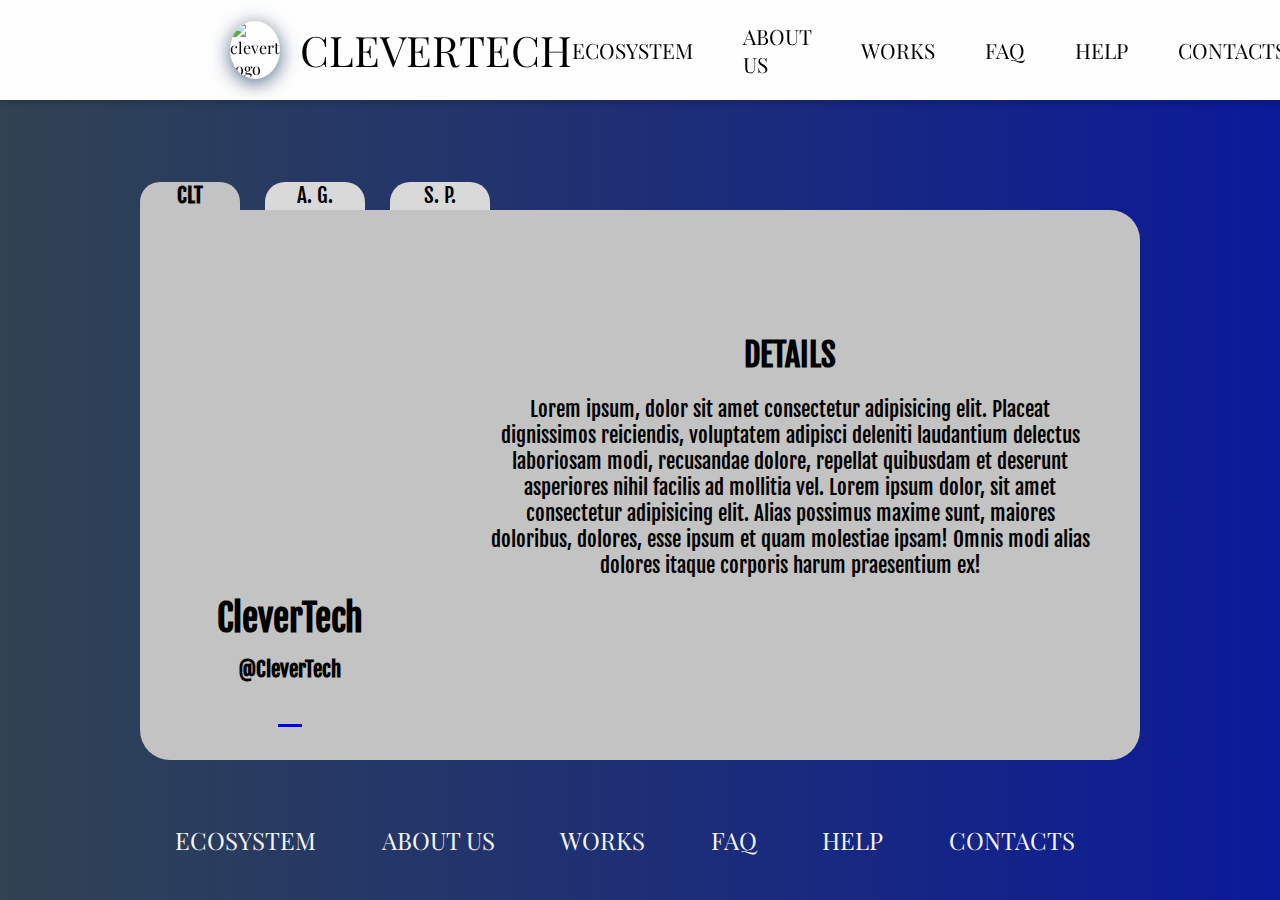
==== aboutUs/index.html @ a836f7b5 "Update index.html" ====
<!DOCTYPE html>
<html lang="en">
<head>
    <meta charset="UTF-8">
    <meta http-equiv="X-UA-Compatible" content="IE=edge">
    <meta name="viewport" content="width=device-width, initial-scale=1.0">
    <link rel="stylesheet" href="styles/styles.css">
    <link rel="stylesheet" href="../styles/default-styles.css">
    <link rel="stylesheet" href="pagePilling/style/jquery.pagepiling.css">
    <link rel="preconnect" href="https://fonts.googleapis.com">
    <link rel="preconnect" href="https://fonts.gstatic.com" crossorigin>
    <link href="https://fonts.googleapis.com/css2?family=Playfair+Display&display=swap" rel="stylesheet">

    <link rel="preconnect" href="https://fonts.googleapis.com">
    <link rel="preconnect" href="https://fonts.gstatic.com" crossorigin>
    <link href="https://fonts.googleapis.com/css2?family=Fjalla+One&display=swap" rel="stylesheet">

    <!-- Favicon -->
    <link rel="apple-touch-icon" sizes="57x57" href="../logo/favicon/apple-icon-57x57.png">
    <link rel="apple-touch-icon" sizes="60x60" href="../logo/favicon/apple-icon-60x60.png">
    <link rel="apple-touch-icon" sizes="72x72" href="../logo/favicon/apple-icon-72x72.png">
    <link rel="apple-touch-icon" sizes="76x76" href="../logo/favicon/apple-icon-76x76.png">
    <link rel="apple-touch-icon" sizes="114x114" href="../logo/favicon/apple-icon-114x114.png">
    <link rel="apple-touch-icon" sizes="120x120" href="../logo/favicon/apple-icon-120x120.png">
    <link rel="apple-touch-icon" sizes="144x144" href="../logo/favicon/apple-icon-144x144.png">
    <link rel="apple-touch-icon" sizes="152x152" href="../logo/favicon/apple-icon-152x152.png">
    <link rel="apple-touch-icon" sizes="180x180" href="../logo/favicon/apple-icon-180x180.png">
    <link rel="icon" type="image/png" sizes="192x192"  href="../logo/favicon/android-icon-192x192.png">
    <link rel="icon" type="image/png" sizes="32x32" href="../logo/favicon/favicon-32x32.png">
    <link rel="icon" type="image/png" sizes="96x96" href="../logo/favicon/favicon-96x96.png">
    <link rel="icon" type="image/png" sizes="16x16" href="../logo/favicon/favicon-16x16.png">
    <link rel="manifest" href="logo/favicon/manifest.json">
    <meta name="msapplication-TileColor" content="#ffffff">
    <meta name="msapplication-TileImage" content="../logo/favicon/ms-icon-144x144.png">
    <meta name="theme-color" content="#ffffff">
    <title>CleverTech</title>
</head>
<body>
    <!-- Header -->
    <header>
        <div class="header_content_1">
            <a class="header_logo_link" href="../index.html">
                <img src="../logo/CleverTech-Logotip.png" alt="clevertech logo" class="clevertech_logo" width="50px">
                <p class="logo_name">clevertech</p>
            </a>
        </div>
        <div class="header_content_2">
            <nav>
                <a class="header_links" href="#">ecosystem</a>
                <a class="header_links" href="#">about us</a>
                <a class="header_links" href="#">works</a>
                <a class="header_links" href="#">faq</a>
                <a class="header_links" href="#">help</a>
                <a class="header_links" href="#">contacts</a>
            </nav>
        </div>
    </header>

    <!-- Main-Content -->

    <div class="section sec1">
        <div class="petals">
            <div class="petal active_petal">
                <span class="short_name">CLT</span>
            </div>
            <div class="petal">
                <span class="short_name">A. G.</span>
            </div>
            <div class="petal">
                <span class="short_name">S. P.</span>
            </div>
        </div>

        <div class="main_block">
            <div class="main_block_inner_1">
                <img class="logo_ct" src="../logo/CleverTech-Logotip.png" alt="">
                <h1 class="text_name">CleverTech <br>  
                <span class="text_connect">@CleverTech</span>
                <div class="connection">
                    <a class="links_icon" href="https://github.com/Artem27Rezt/ct">
                        <img class="icons_social_webs" src="photos/github.png" alt="">
                    </a>
                    <a class="links_icon" href="#">
                        <img class="icons_social_webs" src="photos/facebook.png" alt="">
                    </a>
                    <a class="links_icon" href="#">
                        <img class="icons_social_webs" src="photos/vk.png" alt="">
                    </a>
                    <a class="links_icon" href="#">
                        <img class="icons_social_webs" src="photos/inst.png" alt="">
                    </a>
                </div>
                </h1>
            </div>
            <div class="main_block_inner_2">
                <h4 class="text_details">details</h4>
                <p class="block_text_infomation">Lorem ipsum, dolor sit amet consectetur adipisicing elit. Placeat dignissimos reiciendis, voluptatem adipisci deleniti laudantium delectus laboriosam modi, recusandae dolore, repellat quibusdam et deserunt asperiores nihil facilis ad mollitia vel. Lorem ipsum dolor, sit amet consectetur adipisicing elit. Alias possimus maxime sunt, maiores doloribus, dolores, esse ipsum et quam molestiae ipsam! Omnis modi alias dolores itaque corporis harum praesentium ex!</p>
            </div>
        </div>

        <div class="main_block">
            <div class="main_block_inner_1">
                <img class="logo_ct" src="photos/user.png" alt="">
                <h1 class="text_name">Artyom Gavryushin <br>
                <span class="text_connect">Artyom@CleverTech</span>
                <div class="connection">
                    <a class="links_icon" href="#">
                        <img class="icons_social_webs" src="photos/github.png" alt="">
                    </a>
                    <a class="links_icon" href="#">
                        <img class="icons_social_webs" src="photos/facebook.png" alt="">
                    </a>
                    <a class="links_icon" href="#">
                        <img class="icons_social_webs" src="photos/vk.png" alt="">
                    </a>
                    <a class="links_icon" href="#">
                        <img class="icons_social_webs" src="photos/inst.png" alt="">
                    </a>
                </div>
                </h1>
            </div>
            <div class="main_block_inner_2">
                <h4 class="text_details">details</h4>
                <p class="block_text_infomation">Lorem ipsum dolor sit amet consectetur adipisicing elit. Sapiente provident, placeat expedita quo deserunt eligendi magni odit ab cumque, aspernatur. Laudantium nisi reprehenderit nostrum consectetur temporibus vero impedit repellat consequuntur. Lorem ipsum dolor sit amet consectetur adipisicing elit. Perspiciatis inventore qui est, modi, dolor ipsam omnis itaque dolorum nisi commodi voluptas culpa quos ullam placeat consequatur deleniti soluta beatae. Cumque.</p>
            </div>
        </div>

        <div class="main_block">
            <div class="main_block_inner_1">
                <img class="logo_ct" src="photos/user.png" alt="">
                <h1 class="text_name">Sergey Popkov <br>
                <span class="text_connect">Sergey@CleverTech</span>     
                <div class="connection">
                    <a class="links_icon" href="#">
                        <img class="icons_social_webs" src="photos/github.png" alt="">
                    </a>
                    <a class="links_icon" href="#">
                        <img class="icons_social_webs" src="photos/facebook.png" alt="">
                    </a>
                    <a class="links_icon" href="#">
                        <img class="icons_social_webs" src="photos/vk.png" alt="">
                    </a>
                    <a class="links_icon" href="#">
                        <img class="icons_social_webs" src="photos/inst.png" alt="">
                    </a>
                </div>
            </h1>
            </div>
            <div class="main_block_inner_2">
                <h4 class="text_details">details</h4>
                <p class="block_text_infomation">Lorem ipsum dolor sit amet, consectetur adipisicing elit. Nam, sit laborum tempore! Adipisci voluptates, consectetur soluta quibusdam, nemo quaerat fugit ipsam labore amet placeat, molestiae vel commodi aut officiis pariatur. Lorem ipsum dolor sit amet consectetur adipisicing elit. Quod quia, harum. Amet porro autem, maiores doloribus sapiente consectetur iste omnis deserunt soluta ea aperiam, eaque dolorem labore excepturi officiis tenetur!</p>
            </div>
        </div>

    </div>

    <!-- Footer -->
    <footer>
        <a class="footer_links" href="#">ecosystem</a>
        <a class="footer_links" href="#">about us</a>
        <a class="footer_links" href="#">works</a>
        <a class="footer_links" href="#">faq</a>
        <a class="footer_links" href="#">help</a>
        <a class="footer_links" href="#">contacts</a>
    </footer>

    
    <script src="https://code.jquery.com/jquery-3.6.0.js"integrity="sha256-H+K7U5CnXl1h5ywQfKtSj8PCmoN9aaq30gDh27Xc0jk=" crossorigin="anonymous"></script>
    <script src="pagePilling/scripts/jquery.pagepiling.js"></script>
    <script type="text/javascript" src="scripts/scripts.js"></script>
</body>
</html>
---- aboutUs/styles/styles.css ----
:root{
    --white-bg: #fefefe;
    --black-text-header: #000;
    --black-text-header-hover: #303030;
    --white-text: #F5F5F5;
}

.sec1{
    align-items: center;
    justify-content: center;
    display: flex;
    flex-direction: column;
    font-family: 'Fjalla One', sans-serif;
}

.petals{
    display: flex;
    position: relative;
    top: 42px;
    left: -313px;
    z-index: 1;
}

.petal{
    /*width: ;*/
    width: 100px;
    height: 70px;
    border-radius: 20px;
    background-color: #D9D9D9;
    margin-right: 25px;
    text-align: center;
    cursor: pointer;
}
.active_petal{
    background-color: #C3C3C3;
    font-weight: bold;
}

.short_name{
    font-size: 21px;
    margin-top: 3px;
}

.main_block{
    width: 1000px;
    height: 550px;
    background-color: #C3C3C3;
    border-radius: 0px 30px 30px;
    display: grid;
    grid-template-columns: 30% 70%;
    z-index: 3;
}
.hide{
    display: none;
}
.main_block_inner_1{
    display: grid;
    grid-template-rows: 65% 35%;
    text-align: center;
    align-items: center;
    justify-content: center;
}
.logo_ct{
    width: 270px;
}
.text_name{
    font-size: 36px;
}
.text_connect{
    font-size: 21px;
}

.main_block_inner_2{
    height: 300px;
    margin: auto;
    width: 600px;
    font-size: 21px;
    /*text-indent: 20px;*/
    text-align: center;
}
.text_details{
    text-transform: uppercase;
    text-align: center;
    font-size: 32px;
}
---- styles/default-styles.css ----
html{
    scroll-behavior: smooth;
}
h1,h2,h3,h4,h5,h6{
    margin: 0;
    padding: 0;
}
body{
    margin: 0;
    padding: 0;
    font-family: 'Fjalla One', sans-serif;
}
:root{
    --white-bg: #fefefe;
    --black-text-header: #000;
    --black-text-header-hover: #303030;
    --white-text: #F5F5F5;
}
::selection{
    background: #526A85;
    color: var(--white-text);
}

/*Header*/
header{
    top: 0;
    position: fixed;
    width: 100%;
    height: 100px;
    background-color: var(--white-bg);
    box-shadow: 0 4px 4px #00000025;
    display: grid;
    grid-template-columns: 1fr 1fr;
    font-family: 'Playfair Display', serif;
    z-index: 1000;
    align-items: center;
}
.clevertech_logo{
    box-shadow:0 4px 20px #526A85;
    border-radius: 50%;
    transition: .5s all;
}
.clevertech_logo:hover{
    box-shadow:0 4px 40px #4655A2;
}
.header_logo_link{
    height: 53px;
    display: flex;
    align-items: center;
    margin-left: 230px;
    text-decoration: none;
    color: var(--black-text-header);
    transition: .5s all;
    width: 35.4%;
}
.header_logo_link:hover{
    color: var(--black-text-header-hover);
}
.logo_name{
    margin-left: 20px;
    font-size: 42px;
    text-transform: uppercase;
}
nav{
    display: flex;
    align-items: center;
    height: 100px;
    font-size: 21px;
}
.header_links{
    color: var(--black-text-header);
    text-decoration: none;
    margin-right: 50px;
    text-transform: uppercase;
    position: relative;
    transition: .1s linear;
}
.header_links:hover{
    color: var(--black-text-header-hover);
}
.header_links::after{
    content: "";
    display: block;
    width: 100%;
    height: 3px;
    opacity: 0;
    background: var(--black-text-header-hover);
    position: absolute;
    border-radius: 20px;
    top: 100%;
    left: 0;
    z-index: 1;
    transition: opacity .1s linear;
}
.header_links:hover::after{
    opacity: 1;
}

/*Main page*/
.sec1{ 
    background: linear-gradient(90deg, #304352, #0B1A99, #4286F4);
    background-size: 200% 200%;
    animation: animatedBG 20s linear infinite;
    display: flex;
    height: 100vh;
    width: 100%;
}
/*.main_text_block{
    height: 450px;
    width: 1100px;
    margin: auto;
    text-align: center;
}*/
/*.header_text{
    font-size: 128px;
    color: var(--white-text);
    text-shadow: 0px 0px 15px rgba(77, 77, 77, 0.8); version-1
    text-shadow: 0px 0px 15px rgb(149 149 149 / 55%); version-2 
}
*/

/*Something animations*/

@keyframes animatedBG {
    0%{
        background-position: 0 50%;
    }
    50%{
        background-position: 100% 50%;
    }
    100%{
        background-position: 0 50%;
    }
}


/*Footer*/

footer{
    width: 1000px;
    height: 60px;
    margin: auto;
    position: absolute;
    bottom: 0;
    left: 50%;
    transform: translate(-50%, -50%);
    display: flex;
    align-items: center;
    justify-content: space-evenly;
    z-index: 100;
    font-family: 'Playfair Display', serif;
}
.footer_links{
    font-size: 24px;
    text-decoration: none;
    text-transform: uppercase;
    margin-right: 30px;
    color: var(--white-text);
}
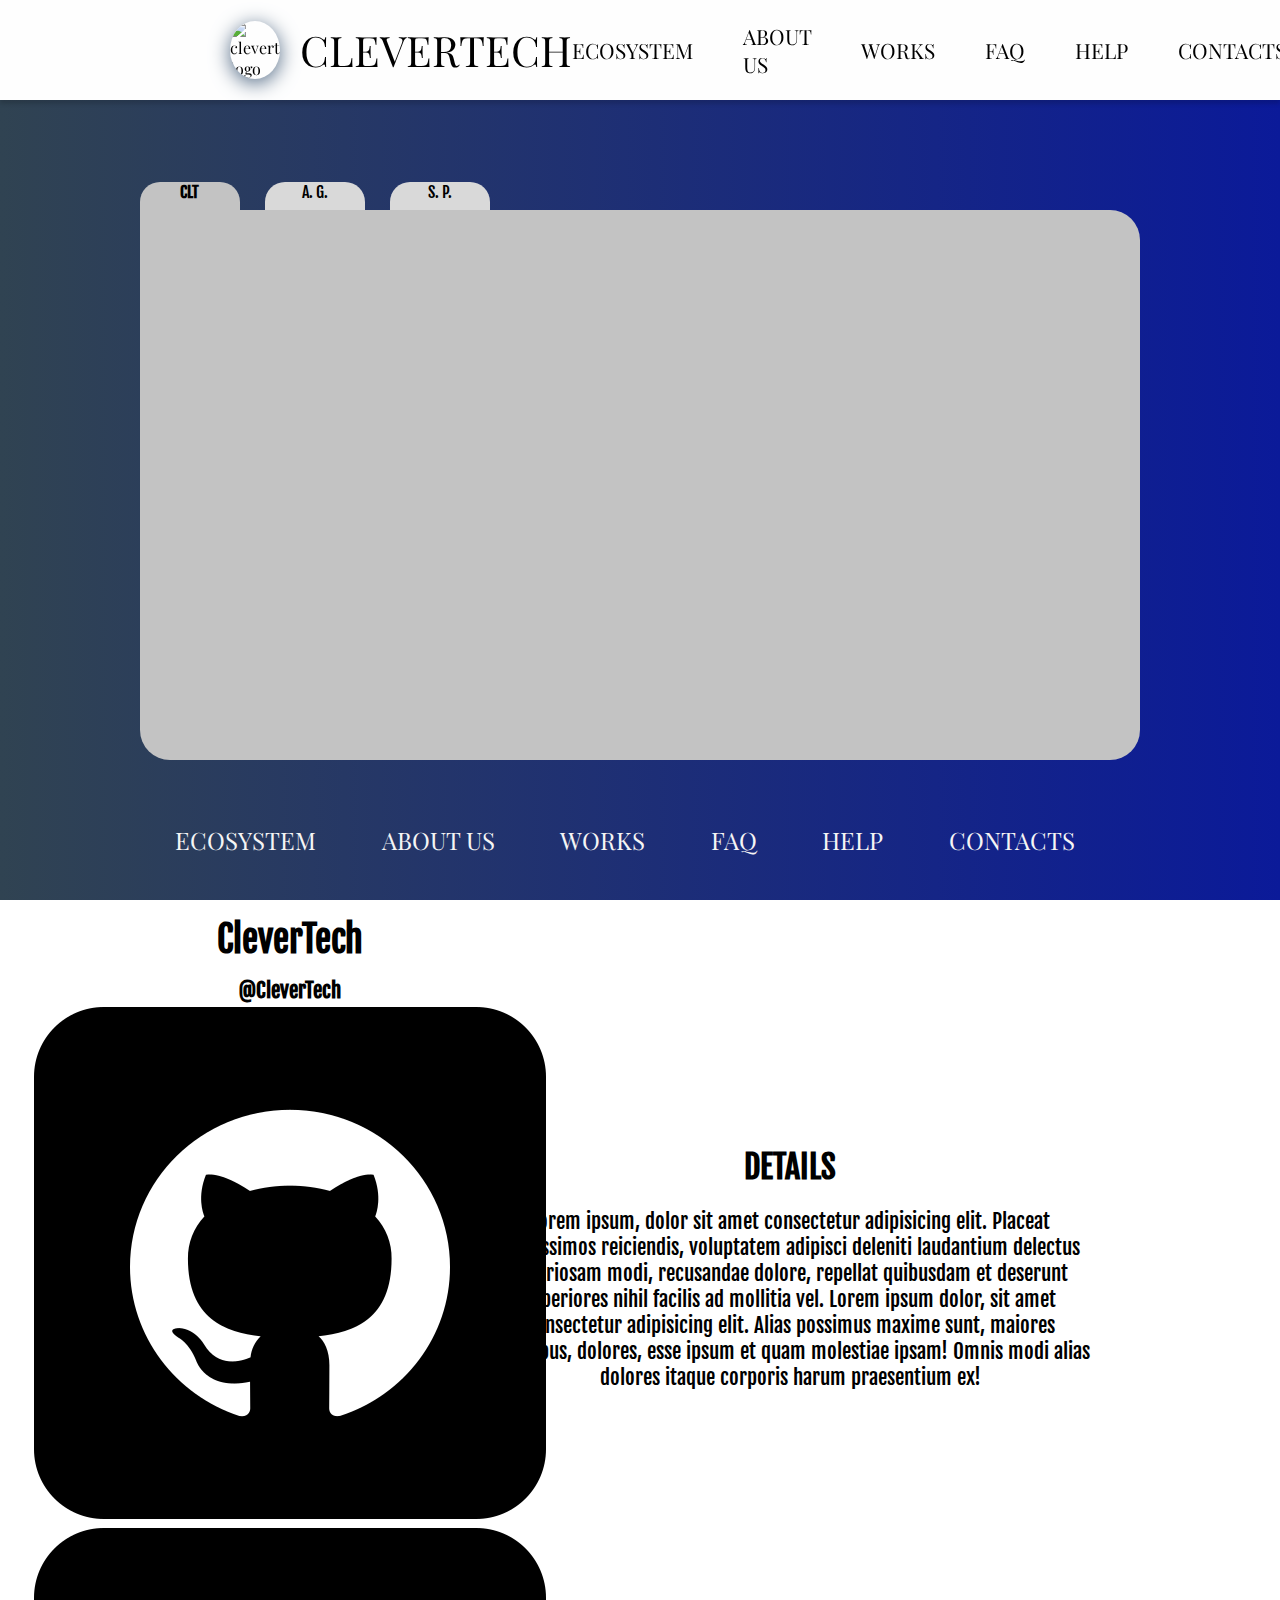
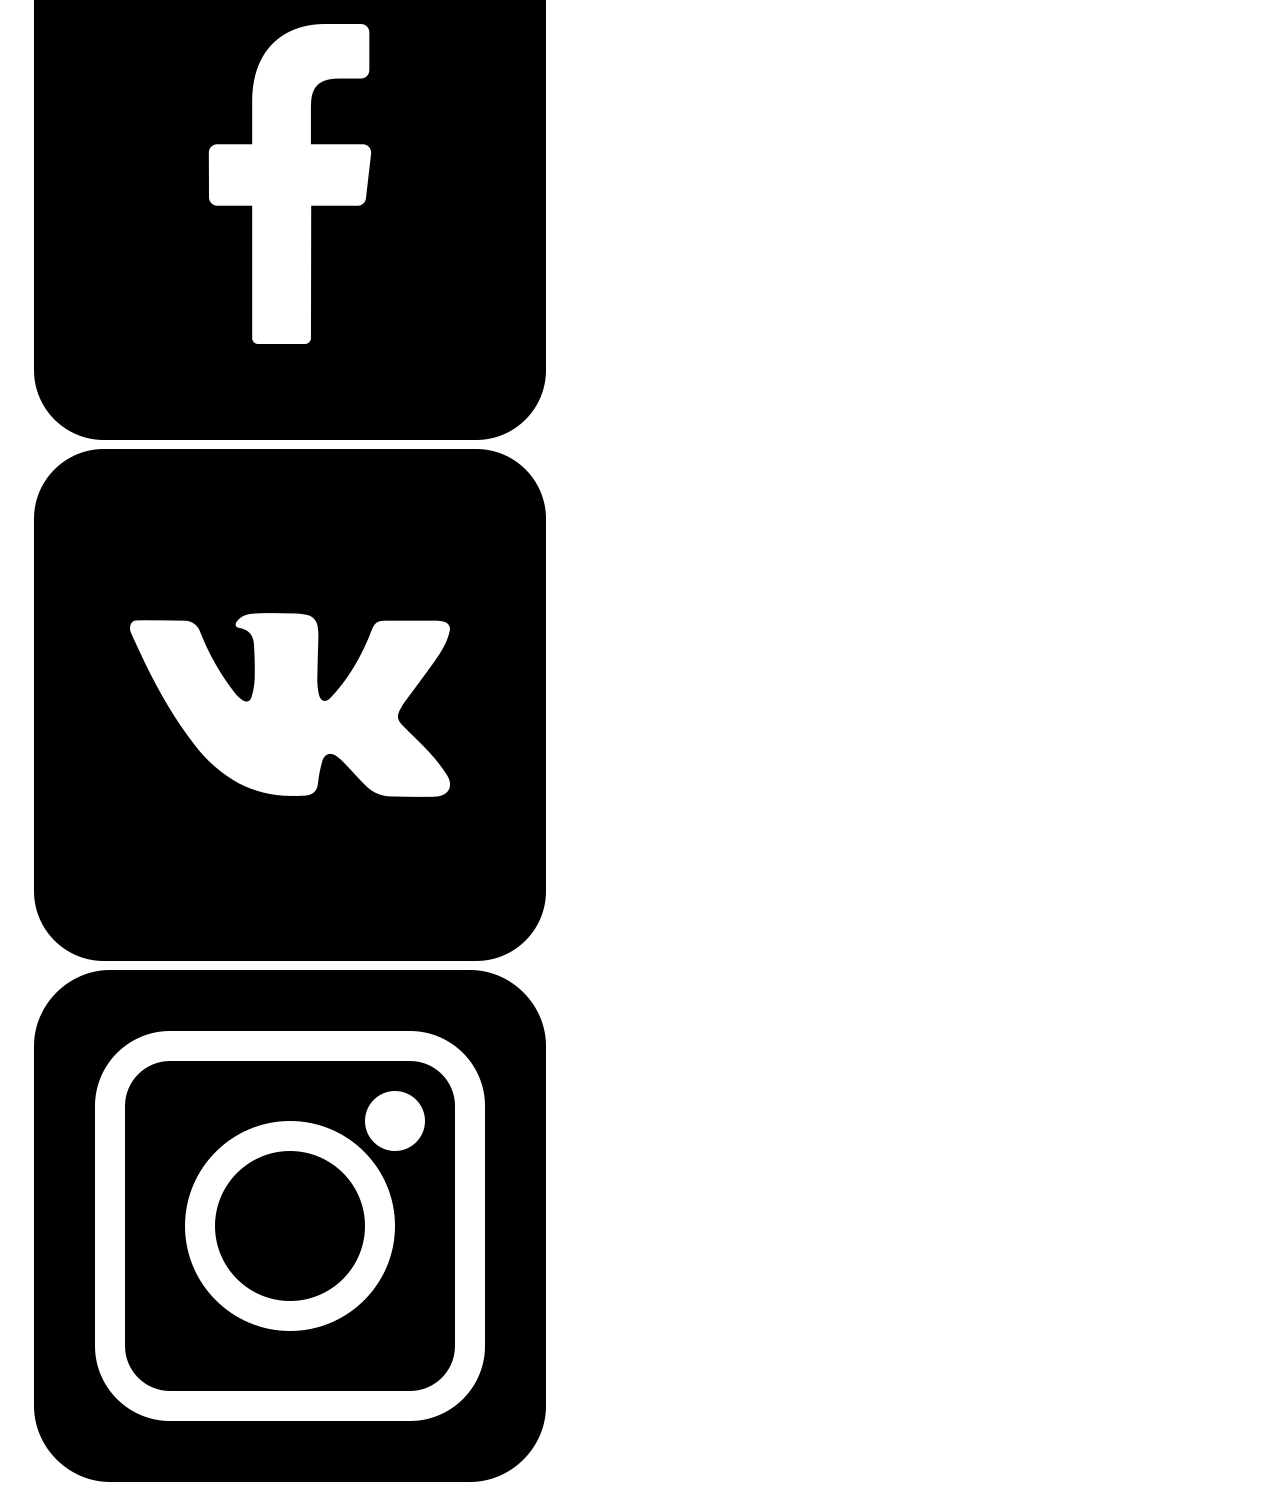
==== commit 0ac3c33a: "Update index.html" ====
--- a/aboutUs/index.html
+++ b/aboutUs/index.html
@@ -60,15 +60,9 @@
 
     <div class="section sec1">
         <div class="petals">
-            <div class="petal active_petal">
-                <span class="short_name">CLT</span>
-            </div>
-            <div class="petal">
-                <span class="short_name">A. G.</span>
-            </div>
-            <div class="petal">
-                <span class="short_name">S. P.</span>
-            </div>
+            <div class="petal active_petal">CLT</div>
+            <div class="petal">A. G.</div>
+            <div class="petal">S. P.</div>
         </div>
 
         <div class="main_block">
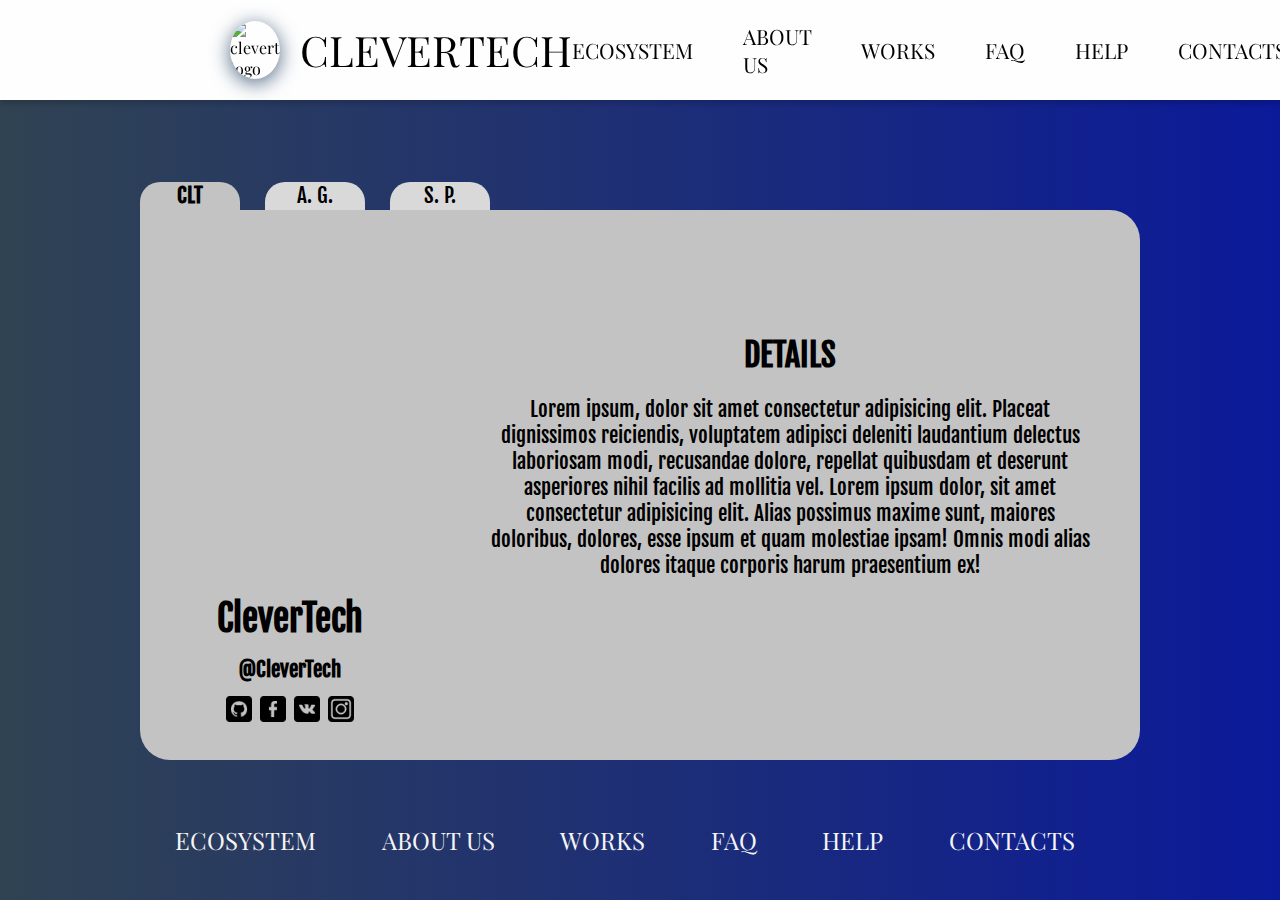
==== commit b5daf0cc: "Update index.html" ====
--- a/aboutUs/index.html
+++ b/aboutUs/index.html
@@ -49,7 +49,7 @@
                 <a class="header_links" href="#">ecosystem</a>
                 <a class="header_links" href="#">about us</a>
                 <a class="header_links" href="#">works</a>
-                <a class="header_links" href="#">faq</a>
+                <a class="header_links" href="../faq/index.html">faq</a>
                 <a class="header_links" href="#">help</a>
                 <a class="header_links" href="#">contacts</a>
             </nav>
@@ -98,7 +98,7 @@
                 <h1 class="text_name">Artyom Gavryushin <br>
                 <span class="text_connect">Artyom@CleverTech</span>
                 <div class="connection">
-                    <a class="links_icon" href="#">
+                    <a class="links_icon" href="https://github.com/Artem27Rezt">
                         <img class="icons_social_webs" src="photos/github.png" alt="">
                     </a>
                     <a class="links_icon" href="#">
@@ -125,7 +125,7 @@
                 <h1 class="text_name">Sergey Popkov <br>
                 <span class="text_connect">Sergey@CleverTech</span>     
                 <div class="connection">
-                    <a class="links_icon" href="#">
+                    <a class="links_icon" href="https://github.com/SergeyPazin">
                         <img class="icons_social_webs" src="photos/github.png" alt="">
                     </a>
                     <a class="links_icon" href="#">
@@ -153,7 +153,7 @@
         <a class="footer_links" href="#">ecosystem</a>
         <a class="footer_links" href="#">about us</a>
         <a class="footer_links" href="#">works</a>
-        <a class="footer_links" href="#">faq</a>
+        <a class="footer_links" href="../faq/index.html">faq</a>
         <a class="footer_links" href="#">help</a>
         <a class="footer_links" href="#">contacts</a>
     </footer>
--- a/aboutUs/styles/styles.css
+++ b/aboutUs/styles/styles.css
@@ -30,17 +30,13 @@
     margin-right: 25px;
     text-align: center;
     cursor: pointer;
+    font-size: 21px;
+    /* margin-top: 3px; */
 }
 .active_petal{
     background-color: #C3C3C3;
     font-weight: bold;
 }
-
-.short_name{
-    font-size: 21px;
-    margin-top: 3px;
-}
-
 .main_block{
     width: 1000px;
     height: 550px;
@@ -69,7 +65,13 @@
 .text_connect{
     font-size: 21px;
 }
+.links_icon{
+    text-decoration: none;
 
+}
+.icons_social_webs{
+    width: 26px;
+}
 .main_block_inner_2{
     height: 300px;
     margin: auto;
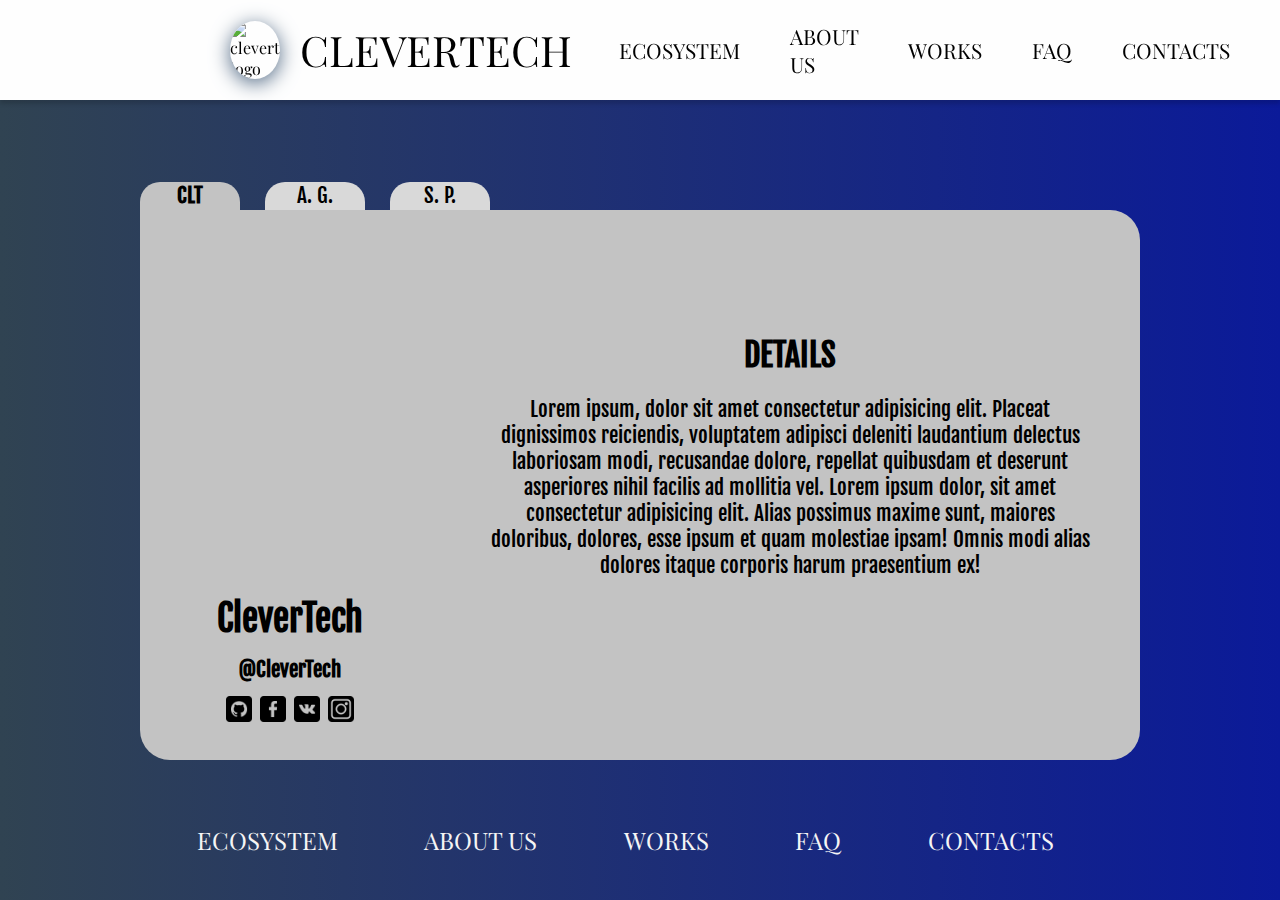
==== commit 8cfe68dc: "Update index.html" ====
--- a/aboutUs/index.html
+++ b/aboutUs/index.html
@@ -6,7 +6,6 @@
     <meta name="viewport" content="width=device-width, initial-scale=1.0">
     <link rel="stylesheet" href="styles/styles.css">
     <link rel="stylesheet" href="../styles/default-styles.css">
-    <link rel="stylesheet" href="pagePilling/style/jquery.pagepiling.css">
     <link rel="preconnect" href="https://fonts.googleapis.com">
     <link rel="preconnect" href="https://fonts.gstatic.com" crossorigin>
     <link href="https://fonts.googleapis.com/css2?family=Playfair+Display&display=swap" rel="stylesheet">
@@ -29,7 +28,7 @@
     <link rel="icon" type="image/png" sizes="32x32" href="../logo/favicon/favicon-32x32.png">
     <link rel="icon" type="image/png" sizes="96x96" href="../logo/favicon/favicon-96x96.png">
     <link rel="icon" type="image/png" sizes="16x16" href="../logo/favicon/favicon-16x16.png">
-    <link rel="manifest" href="logo/favicon/manifest.json">
+    <link rel="manifest" href="../logo/favicon/manifest.json">
     <meta name="msapplication-TileColor" content="#ffffff">
     <meta name="msapplication-TileImage" content="../logo/favicon/ms-icon-144x144.png">
     <meta name="theme-color" content="#ffffff">
@@ -50,8 +49,7 @@
                 <a class="header_links" href="#">about us</a>
                 <a class="header_links" href="#">works</a>
                 <a class="header_links" href="../faq/index.html">faq</a>
-                <a class="header_links" href="#">help</a>
-                <a class="header_links" href="#">contacts</a>
+                <a class="header_links" href="../contacts/index.html">contacts</a>
             </nav>
         </div>
     </header>
@@ -154,13 +152,10 @@
         <a class="footer_links" href="#">about us</a>
         <a class="footer_links" href="#">works</a>
         <a class="footer_links" href="../faq/index.html">faq</a>
-        <a class="footer_links" href="#">help</a>
-        <a class="footer_links" href="#">contacts</a>
+        <a class="footer_links" href="../contacts/index.html">contacts</a>
     </footer>
 
     
-    <script src="https://code.jquery.com/jquery-3.6.0.js"integrity="sha256-H+K7U5CnXl1h5ywQfKtSj8PCmoN9aaq30gDh27Xc0jk=" crossorigin="anonymous"></script>
-    <script src="pagePilling/scripts/jquery.pagepiling.js"></script>
     <script type="text/javascript" src="scripts/scripts.js"></script>
 </body>
 </html>
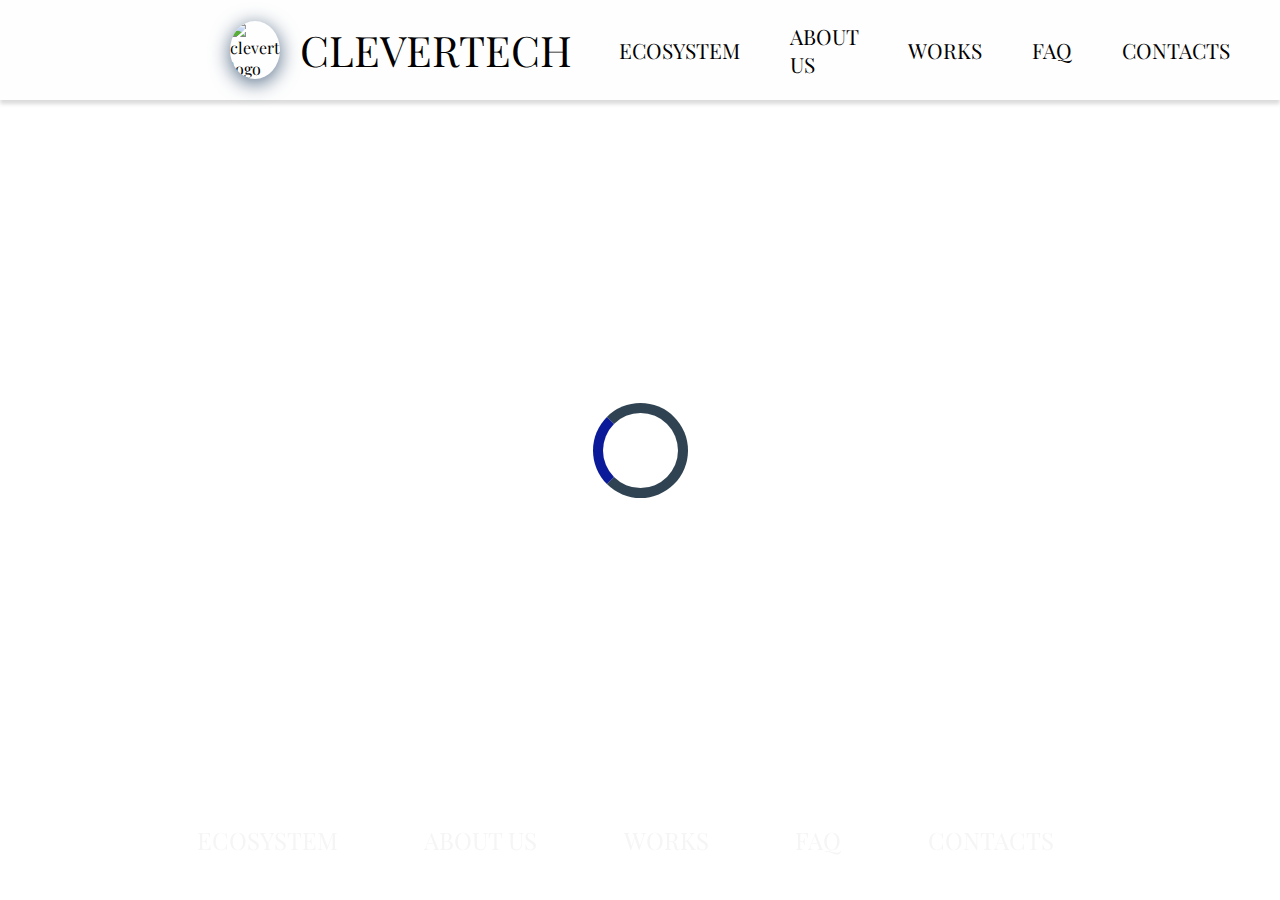
==== commit 65130a4d: "Update index.html" ====
--- a/aboutUs/index.html
+++ b/aboutUs/index.html
@@ -45,15 +45,18 @@
         </div>
         <div class="header_content_2">
             <nav>
-                <a class="header_links" href="#">ecosystem</a>
+                <a class="header_links" href="../ecosystem/index.html">ecosystem</a>
                 <a class="header_links" href="#">about us</a>
-                <a class="header_links" href="#">works</a>
+                <a class="header_links" href="../works/index.html">works</a>
                 <a class="header_links" href="../faq/index.html">faq</a>
                 <a class="header_links" href="../contacts/index.html">contacts</a>
             </nav>
         </div>
     </header>
 
+    <div class="mask">
+        <div class="loader"></div>
+    </div>
     <!-- Main-Content -->
 
     <div class="section sec1">
@@ -148,14 +151,15 @@
 
     <!-- Footer -->
     <footer>
-        <a class="footer_links" href="#">ecosystem</a>
+        <a class="footer_links" href="../aboutUs/index.html">ecosystem</a>
         <a class="footer_links" href="#">about us</a>
-        <a class="footer_links" href="#">works</a>
+        <a class="footer_links" href="../works/index.html">works</a>
         <a class="footer_links" href="../faq/index.html">faq</a>
         <a class="footer_links" href="../contacts/index.html">contacts</a>
     </footer>
 
     
     <script type="text/javascript" src="scripts/scripts.js"></script>
+    <script type="text/javascript" src="../scripts/preloader.js"></script>
 </body>
 </html>
--- a/styles/default-styles.css
+++ b/styles/default-styles.css
@@ -96,6 +96,45 @@
     opacity: 1;
 }
 
+
+/* pre-loader */
+.mask{
+	width: 100%;
+	height: 100%;
+	background-color: #fff;
+	position: fixed;
+	top: 0;
+	z-index: 100;
+	transition: 0.6s;
+	display: flex;
+	justify-content: center;
+	align-items: center;
+}
+.loader{
+	width: 75px;
+	height: 75px;
+	border: 10px solid #304352;
+	border-radius: 50%;
+	border-left-color: #0B1A99;
+	animation: loader 1.3s linear infinite;
+}
+@keyframes loader{
+	100%{
+		transform: rotate(360deg);
+	}
+}
+.hide-loader{
+	opacity: 0;
+}
+
+.container-reg{
+	display: flex;
+    height: 82vh;
+    margin: 0 auto;
+    width: 70%;
+    justify-content: center;
+}
+
 /*Main page*/
 .sec1{ 
     background: linear-gradient(90deg, #304352, #0B1A99, #4286F4);
